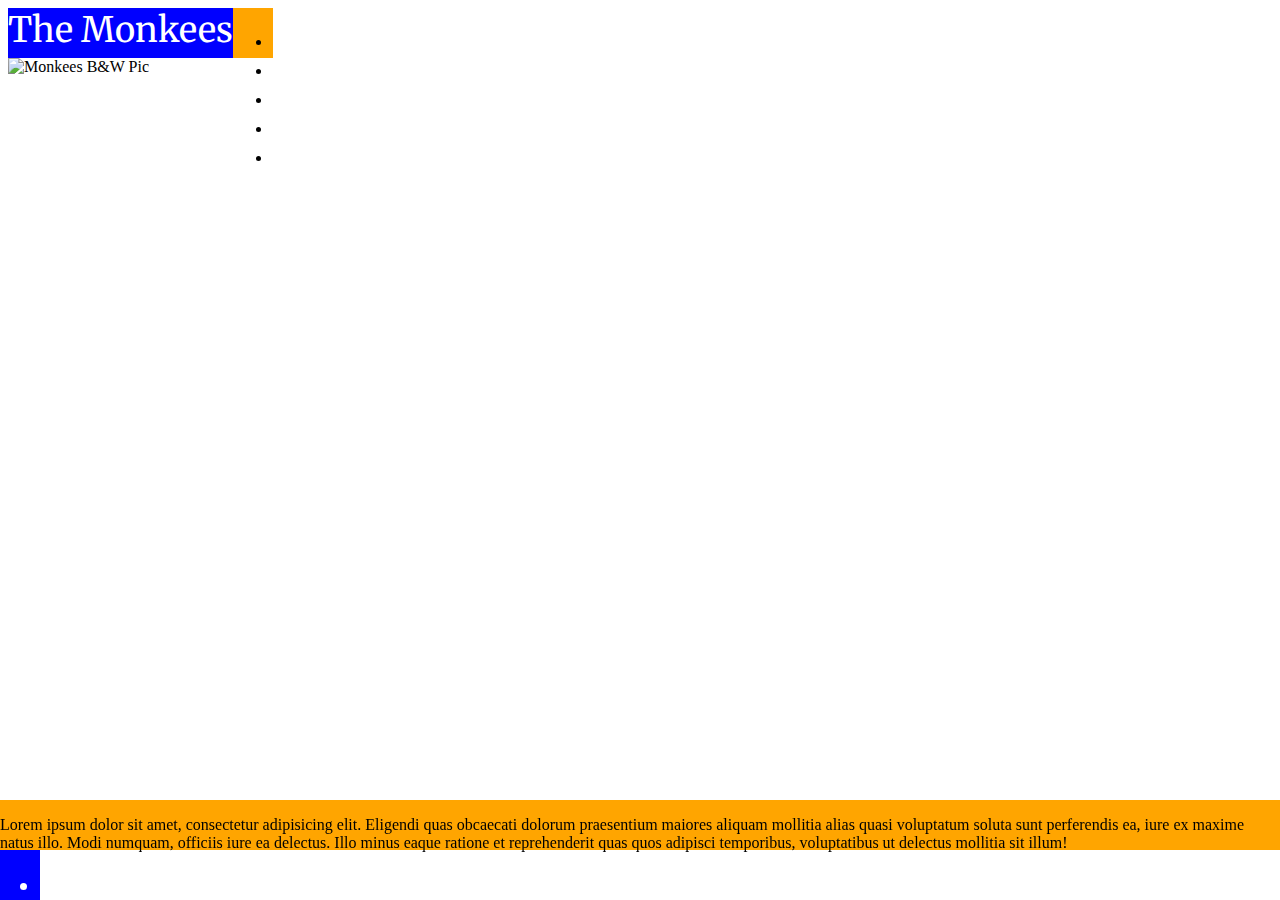
==== index.html @ 0297581a "added responsive pic to home page" ====
<!DOCTYPE html>
<html lang="en">
<head>
    <meta charset="UTF-8">
    <meta name="viewport" content="width=device-width, initial-scale=1.0">
    <meta http-equiv="X-UA-Compatible" content="ie=edge">
    <title>Monkees Website</title>
    <link rel="stylesheet" href="https://stackpath.bootstrapcdn.com/bootstrap/4.1.1/css/bootstrap.min.css" integrity="sha384-WskhaSGFgHYWDcbwN70/dfYBj47jz9qbsMId/iRN3ewGhXQFZCSftd1LZCfmhktB" crossorigin="anonymous">
    <link rel="stylesheet" href="https://use.fontawesome.com/releases/v5.0.13/css/all.css" integrity="sha384-DNOHZ68U8hZfKXOrtjWvjxusGo9WQnrNx2sqG0tfsghAvtVlRW3tvkXWZh58N9jp" crossorigin="anonymous">
    <link rel="stylesheet" href="style.css" type="text/css" />
</head>
<body>
    <header class="flex-container">
<div class="title1 col col-12 col-sm-12 col-md-8 col-lg-8 col-xl-8 ">The Monkees</div>
<div class="boxes col col-12 col-sm-12 col-md-4 col-lg-4 col-xl-4">
    <ul class="list-inline">
  <li class="list-inline-item active-tab">
      <a href="index.html"><i class="fas fa-home"></i></a></li>
  <li class="list-inline-item">
      <a href="music.html"><i class="fas fa-music"></i></a></li>
  <li class="list-inline-item">
      <a href="live.html"><i class="fas fa-calendar-alt"></i></a></li>
  <li class="list-inline-item">
      <a href="gallery.html"><i class="fas fa-camera"></i></a></li>
  <li class="list-inline-item">
      <a href="contact.html"><i class="fas fa-at"></i></a></li>
</ul>
</div>
</header>
<section>
    <div class="pic-box">
    <img src="media/images/monkees.jpg" alt="Monkees B&W Pic" class="responsive">
    </img>
    </div>
</section>
<footer class="flex-container">
    <div class="about col col-12 col-sm-12 col-md-8 col-lg-8 col-xl-8">
        <p class="aboutp">Lorem ipsum dolor sit amet, consectetur adipisicing elit. Eligendi quas obcaecati dolorum praesentium maiores aliquam mollitia alias quasi voluptatum soluta sunt perferendis ea, iure ex maxime natus illo. Modi numquam, officiis iure ea delectus. Illo minus eaque ratione et reprehenderit quas quos adipisci temporibus, voluptatibus ut delectus mollitia sit illum!</p>
    </div>
    <div class="multimedia col col-12 col-sm-12 col-md-4 col-lg-4 col-xl-4">
    <ul class="list-inline">
      <li class="list-inline-item"><i class="fas fa-envelope"></i></li>
      <li class="list-inline-item"><i class="fab fa-instagram"></i></li>
      <li class="list-inline-item"><i class="fab fa-facebook"></i></li>
      <li class="list-inline-item"><i class="fab fa-youtube"></i></li>
      <li class="list-inline-item"><i class="fab fa-twitter"></i></li>
      </ul>
      </div>
</footer>
</body>

</html>
---- style.css ----
/*------ general -------*/
@import url('https://fonts.googleapis.com/css?family=Merriweather');
/*------ header --------*/
.title1{
    font-family: "Merriweather", sans-serif;
    height:50px;
    font-size:35px;
    background-color: blue;
    color: white;
}
.boxes{
    height: 50px;
    float:right;
    background-color: orange;
    font-family: "Merriweather", sans-serif;
}
.boxes a i {
    color:black;
    font-size: 23px;
    padding-top: 5px;
}

.active-tab{
    background-color: white;
}

.flex-container{
    display: flex;
    flex-direction:row;
    flex-wrap:wrap;
}

/*------- body ------------*/
.responsive{
       width: 100%;
    height: auto;

}

/*------- footer ----------*/
footer{
    position:fixed;
    left: 0;
    bottom:0;
    padding:0;
    margin:0;
    
}
.about{
    height: 50px;
    background-color: orange;
}
.multimedia{
    height:50px;
    float: right;
    background-color: blue;
    color:white;    
    font-size: 23px
}
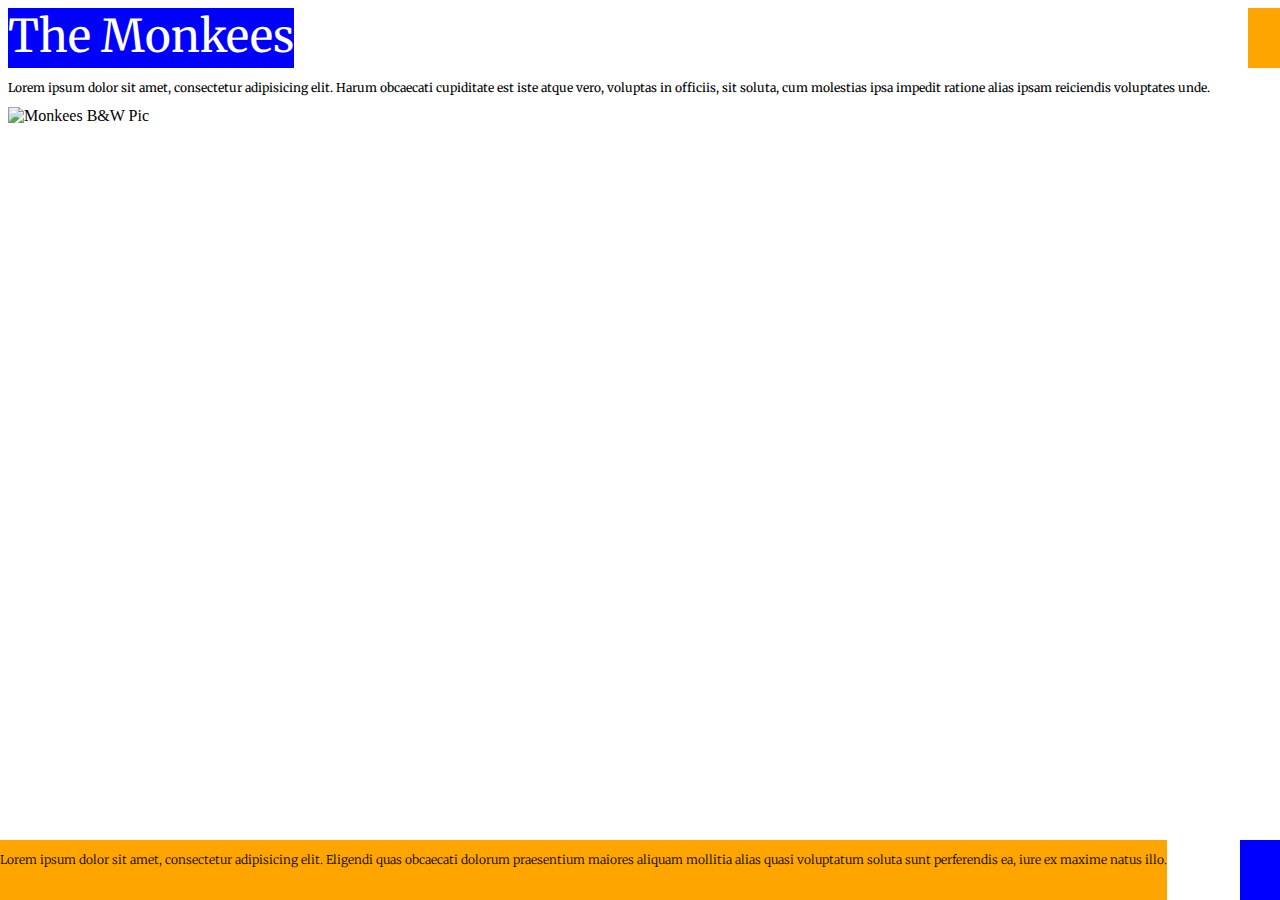
==== commit fd8ca409: "add gallery fixed head/foot" ====
--- a/index.html
+++ b/index.html
@@ -11,8 +11,8 @@
 </head>
 <body>
     <header class="flex-container">
-<div class="title1 col col-12 col-sm-12 col-md-8 col-lg-8 col-xl-8 ">The Monkees</div>
-<div class="boxes col col-12 col-sm-12 col-md-4 col-lg-4 col-xl-4">
+<div class="title1 col col-12 col-sm-8 col-md-8 col-lg-8 col-xl-8 ">The Monkees</div>
+<div class="boxes col col-12 col-sm-4 col-md-4 col-lg-4 col-xl-4">
     <ul class="list-inline">
   <li class="list-inline-item active-tab">
       <a href="index.html"><i class="fas fa-home"></i></a></li>
@@ -28,16 +28,21 @@
 </div>
 </header>
 <section>
-    <div class="pic-box">
+    <div class="flexgap flex-container">
+        <div class="gap1 col col-12 col-sm-8 col-md-8 col-lg-8 col-xl-8"></div>
+        <div class="gap2 col col-12 col-sm-4 col-md-4 col-lg-4 col-xl-4"></div>
+    </div>
+    <div class="intro">
+        <p>Lorem ipsum dolor sit amet, consectetur adipisicing elit. Harum obcaecati cupiditate est iste atque vero, voluptas in officiis, sit soluta, cum molestias ipsa impedit ratione alias ipsam reiciendis voluptates unde.</p>
+    </div>
     <img src="media/images/monkees.jpg" alt="Monkees B&W Pic" class="responsive">
     </img>
-    </div>
 </section>
 <footer class="flex-container">
-    <div class="about col col-12 col-sm-12 col-md-8 col-lg-8 col-xl-8">
-        <p class="aboutp">Lorem ipsum dolor sit amet, consectetur adipisicing elit. Eligendi quas obcaecati dolorum praesentium maiores aliquam mollitia alias quasi voluptatum soluta sunt perferendis ea, iure ex maxime natus illo. Modi numquam, officiis iure ea delectus. Illo minus eaque ratione et reprehenderit quas quos adipisci temporibus, voluptatibus ut delectus mollitia sit illum!</p>
+    <div class="about col col-12 col-sm-8 col-md-8 col-lg-8 col-xl-8">
+        <p class="aboutp">Lorem ipsum dolor sit amet, consectetur adipisicing elit. Eligendi quas obcaecati dolorum praesentium maiores aliquam mollitia alias quasi voluptatum soluta sunt perferendis ea, iure ex maxime natus illo. </p>
     </div>
-    <div class="multimedia col col-12 col-sm-12 col-md-4 col-lg-4 col-xl-4">
+    <div class="multimedia col col-12 col-sm-4 col-md-4 col-lg-4 col-xl-4">
     <ul class="list-inline">
       <li class="list-inline-item"><i class="fas fa-envelope"></i></li>
       <li class="list-inline-item"><i class="fab fa-instagram"></i></li>
--- a/style.css
+++ b/style.css
@@ -1,16 +1,20 @@
 /*------ general -------*/
 @import url('https://fonts.googleapis.com/css?family=Merriweather');
 /*------ header --------*/
+header {
+    position: fixed;
+    width:100%;
+}
+
 .title1{
     font-family: "Merriweather", sans-serif;
-    height:50px;
-    font-size:35px;
+    height:60px;
+    font-size:45px;
     background-color: blue;
     color: white;
 }
 .boxes{
-    height: 50px;
-    float:right;
+    height: 60px;
     background-color: orange;
     font-family: "Merriweather", sans-serif;
 }
@@ -28,18 +32,59 @@
     display: flex;
     flex-direction:row;
     flex-wrap:wrap;
+    Justify-content:space-between;
+}
+.list-inline{
+    text-align: center;
 }
 
 /*------- body ------------*/
+.gap1{
+    height: 60px;
+}
+.gap2{
+    height: 60px;
+}
+
 .responsive{
        width: 100%;
     height: auto;
+    max-height: 100%;
+    max-width:100%;
 
+}
+/*------- home ------------*/
+.intro{
+    font-family: "Merriweather", sans-serif;
+    font-size: 12px;
+}
+/*------- gallery ---------*/
+.gallery{
+    background-color:#ffffe6;
+    padding-top:5px;
+    padding-left:0;
+    padding-right:0;
+    padding-bottom:5px;
+}
+ul{ list-style-type: none; }
+
+.hovergal{
+    height:80px;
+    width:80px;
+    transition: width 1s, height 1s;
+    transition-timing-function:ease-in-out;
+    padding:5px;
+    
+}
+.hovergal:hover{
+    height: 100px;
+    width:100px;
 }
 
 /*------- footer ----------*/
 footer{
     position:fixed;
+    width:100%;
     left: 0;
     bottom:0;
     padding:0;
@@ -47,11 +92,14 @@
     
 }
 .about{
-    height: 50px;
+    height: 60px;
     background-color: orange;
+    font-family: "Merriweather", sans-serif;
+    font-size: 12px;
+    font-weight: 100;
 }
 .multimedia{
-    height:50px;
+    height:60px;
     float: right;
     background-color: blue;
     color:white;    
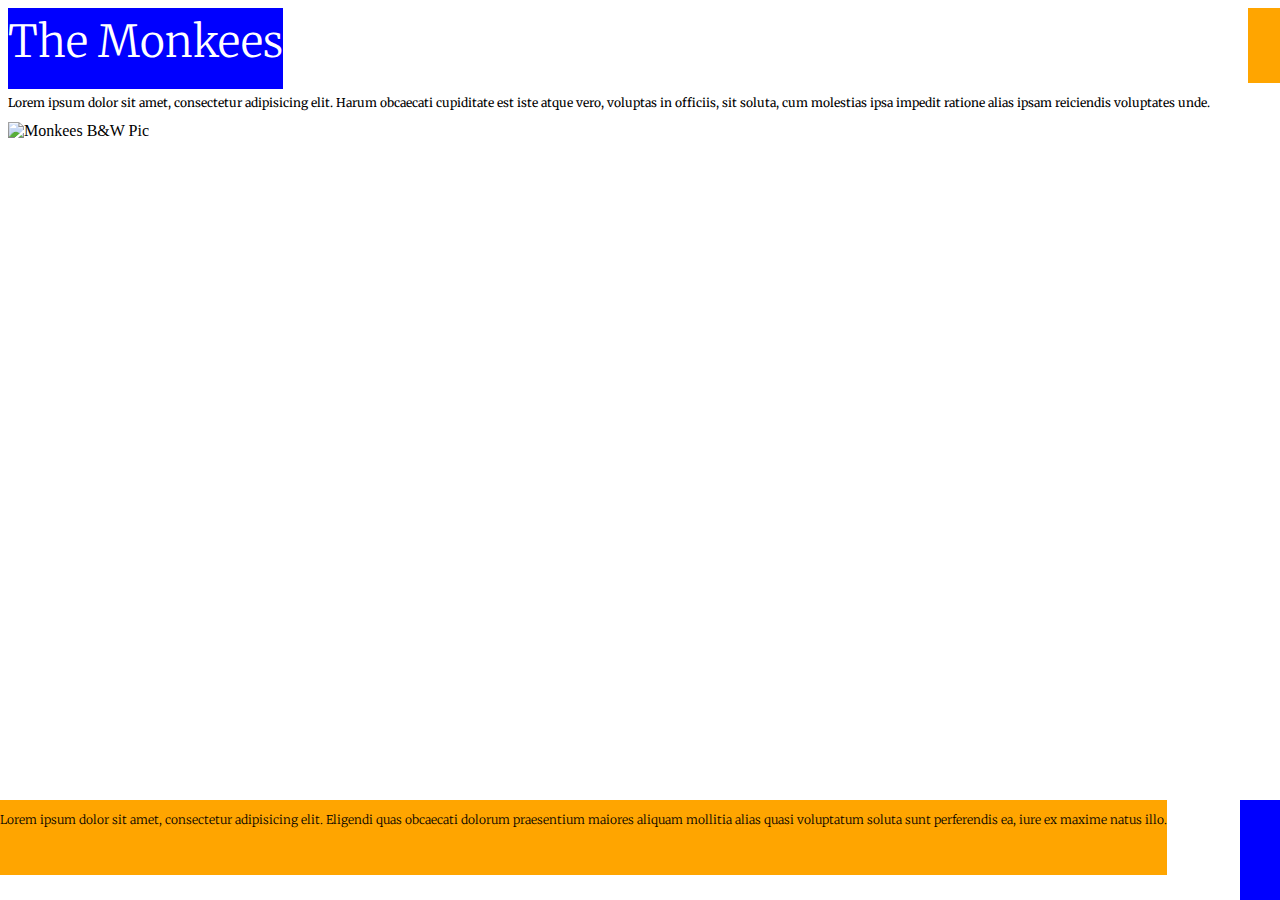
==== commit 5d761a16: "initial styling for Music page" ====
--- a/index.html
+++ b/index.html
@@ -36,7 +36,6 @@
         <p>Lorem ipsum dolor sit amet, consectetur adipisicing elit. Harum obcaecati cupiditate est iste atque vero, voluptas in officiis, sit soluta, cum molestias ipsa impedit ratione alias ipsam reiciendis voluptates unde.</p>
     </div>
     <img src="media/images/monkees.jpg" alt="Monkees B&W Pic" class="responsive">
-    </img>
 </section>
 <footer class="flex-container">
     <div class="about col col-12 col-sm-8 col-md-8 col-lg-8 col-xl-8">
--- a/style.css
+++ b/style.css
@@ -1,31 +1,49 @@
-/*------ general -------*/
+/*------------------------------------ general -------------------------------*/
 @import url('https://fonts.googleapis.com/css?family=Merriweather');
-/*------ header --------*/
+
+h1,h2,h3,h4,h5{
+font-family: "Merriweather", sans-serif;   
+}
+/*------------------------------------ header --------------------------------*/
 header {
     position: fixed;
     width:100%;
+    z-index: +1;
 }
 
 .title1{
     font-family: "Merriweather", sans-serif;
-    height:60px;
-    font-size:45px;
+    font-weight: 200;
+    height:75px;
+    font-size:44px;
     background-color: blue;
     color: white;
+    padding-top: 6px;
+    
 }
 .boxes{
-    height: 60px;
+    height: 75px;
     background-color: orange;
-    font-family: "Merriweather", sans-serif;
+    
 }
 .boxes a i {
     color:black;
-    font-size: 23px;
-    padding-top: 5px;
+    font-size: 25px;
+    padding-top: 25px;
+    padding-bottom: 25px;
+    transition-duration: .5s;
+    transition-timing-function: ease-in;
 }
+
+.boxes a i:hover{
+    color: white;
+   }
 
 .active-tab{
     background-color: white;
+}
+.active-tab:hover{
+    background-color: blue;
 }
 
 .flex-container{
@@ -35,15 +53,20 @@
     Justify-content:space-between;
 }
 .list-inline{
+    margin:0;
     text-align: center;
+    transition-duration: .5s;
+    transition-timing-function: ease-in;
 }
 
-/*------- body ------------*/
+/*---------------------------------- body ------------------------------------*/
 .gap1{
-    height: 60px;
+    height: 75px;
+    z-index: -1;
 }
 .gap2{
-    height: 60px;
+    height: 75px;
+    z-index: -1;
 }
 
 .responsive{
@@ -53,17 +76,46 @@
     max-width:100%;
 
 }
-/*------- home ------------*/
+/*---------------------------------- home ------------------------------------*/
 .intro{
     font-family: "Merriweather", sans-serif;
     font-size: 12px;
 }
-/*------- gallery ---------*/
+/*---------------------------------- music -----------------------------------*/
+.musicbox{
+padding :5%;
+z-index: -2;
+}
+.player{
+    padding :2%;
+    background-color: orange;
+    transition-duration: .3s;
+    transition-timing-function: ease-in;
+}
+.player:hover{
+    background-color: blue;
+}
+.vidbox{
+    width:70%;
+    height: 70%;
+margin-bottom: 70px;
+margin-left:15%;
+margin-top: 5px;
+}
+/*----------------------------------- live -----------------------------------*/
+.livehead{
+    width:100%;
+    text-align: center;
+}
+.live-date{
+
+}
+/*----------------------------------- gallery --------------------------------*/
 .gallery{
     background-color:#ffffe6;
-    padding-top:5px;
-    padding-left:0;
-    padding-right:0;
+    padding-top:10px;
+    padding-left:10;
+    padding-right:10;
     padding-bottom:5px;
 }
 ul{ list-style-type: none; }
@@ -80,8 +132,14 @@
     height: 100px;
     width:100px;
 }
+/*----------------------------------- contact --------------------------------*/
+.formbox{
+    width:80%;
+    padding: 10%;
 
-/*------- footer ----------*/
+}
+
+/*----------------------------------- footer ---------------------------------*/
 footer{
     position:fixed;
     width:100%;
@@ -92,16 +150,25 @@
     
 }
 .about{
-    height: 60px;
+    height: 75px;
     background-color: orange;
     font-family: "Merriweather", sans-serif;
     font-size: 12px;
     font-weight: 100;
 }
 .multimedia{
-    height:60px;
+    height:75px;
     float: right;
     background-color: blue;
     color:white;    
-    font-size: 23px
+    font-size: 25px;
+    padding-top:25px;
 }
+.multimedia i{
+    transition-duration: .5s;
+    transition-timing-function: ease-in;
+}
+
+.multimedia i:hover{
+    color: black;
+}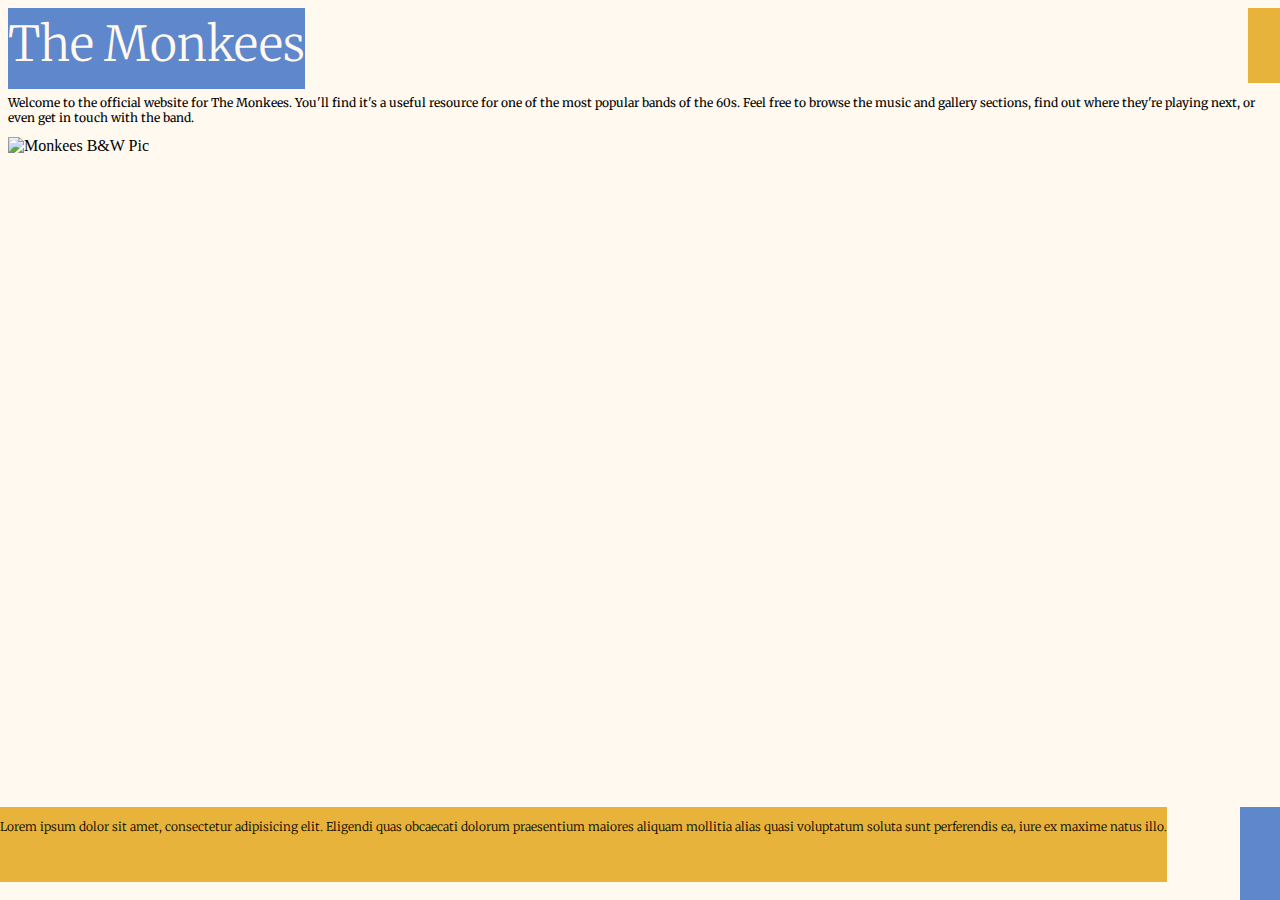
==== commit dcedff81: "removed lorem from intro + additional styling" ====
--- a/index.html
+++ b/index.html
@@ -33,7 +33,7 @@
         <div class="gap2 col col-12 col-sm-4 col-md-4 col-lg-4 col-xl-4"></div>
     </div>
     <div class="intro">
-        <p>Lorem ipsum dolor sit amet, consectetur adipisicing elit. Harum obcaecati cupiditate est iste atque vero, voluptas in officiis, sit soluta, cum molestias ipsa impedit ratione alias ipsam reiciendis voluptates unde.</p>
+        <p>Welcome to the official website for The Monkees. You'll find it's a useful resource for one of the most popular bands of the 60s. Feel free to browse the music and gallery sections, find out where they're playing next, or even get in touch with the band.</p>
     </div>
     <img src="media/images/monkees.jpg" alt="Monkees B&W Pic" class="responsive">
 </section>
@@ -41,7 +41,7 @@
     <div class="about col col-12 col-sm-8 col-md-8 col-lg-8 col-xl-8">
         <p class="aboutp">Lorem ipsum dolor sit amet, consectetur adipisicing elit. Eligendi quas obcaecati dolorum praesentium maiores aliquam mollitia alias quasi voluptatum soluta sunt perferendis ea, iure ex maxime natus illo. </p>
     </div>
-    <div class="multimedia col col-12 col-sm-4 col-md-4 col-lg-4 col-xl-4">
+    <div class="social-media col col-12 col-sm-4 col-md-4 col-lg-4 col-xl-4">
     <ul class="list-inline">
       <li class="list-inline-item"><i class="fas fa-envelope"></i></li>
       <li class="list-inline-item"><i class="fab fa-instagram"></i></li>
--- a/style.css
+++ b/style.css
@@ -1,5 +1,5 @@
 /*------------------------------------ general -------------------------------*/
-@import url('https://fonts.googleapis.com/css?family=Merriweather');
+@import url('https://fonts.googleapis.com/css?family=Merriweather:100,200,300,400,500,600,700');
 
 h1,h2,h3,h4,h5{
 font-family: "Merriweather", sans-serif;   
@@ -15,19 +15,19 @@
     font-family: "Merriweather", sans-serif;
     font-weight: 200;
     height:75px;
-    font-size:44px;
-    background-color: blue;
-    color: white;
+    font-size:3em;
+    background-color: #5f87cc;
+    color: #fff9ef;
     padding-top: 6px;
     
 }
 .boxes{
     height: 75px;
-    background-color: orange;
+    background-color: #e8b33a;
     
 }
 .boxes a i {
-    color:black;
+    color:#474644;
     font-size: 25px;
     padding-top: 25px;
     padding-bottom: 25px;
@@ -36,14 +36,14 @@
 }
 
 .boxes a i:hover{
-    color: white;
+    color: #fff9ef;
    }
 
 .active-tab{
-    background-color: white;
-}
-.active-tab:hover{
-    background-color: blue;
+    background-color: #fff9ef;
+}
+.active-tab a i:hover{
+    color: #5f87cc;
 }
 
 .flex-container{
@@ -60,6 +60,10 @@
 }
 
 /*---------------------------------- body ------------------------------------*/
+body    {overflow-y:scroll;
+    background-color: #fff9ef;
+}
+
 .gap1{
     height: 75px;
     z-index: -1;
@@ -83,60 +87,97 @@
 }
 /*---------------------------------- music -----------------------------------*/
 .musicbox{
-padding :5%;
+padding :1%;
 z-index: -2;
-}
+color: #e8b33a;
+}
+
 .player{
     padding :2%;
-    background-color: orange;
+    background-color: #e8b33a;
     transition-duration: .3s;
     transition-timing-function: ease-in;
-}
+    border-radius: 18px 18px 18px 18px;
+}
+
 .player:hover{
-    background-color: blue;
-}
+    background-color: #5f87cc;
+}
+
 .vidbox{
-    width:70%;
-    height: 70%;
-margin-bottom: 70px;
-margin-left:15%;
-margin-top: 5px;
-}
+    width:50%;
+    height: 50%;
+margin-bottom: 150px;
+margin-left:25%;
+margin-top: 1%;
+}
+
+@media screen and (max-width: 900px) {
+.vidbox{
+    width:80%;
+    height: 80%;
+margin-bottom: 150px;
+margin-left:10.5%;
+margin-top: 1%;
+}}
+
 /*----------------------------------- live -----------------------------------*/
 .livehead{
     width:100%;
     text-align: center;
+    padding-top:1%;
 }
 .live-date{
-
+max-width:90%;
+padding-left: 5%;
+
+}
+.date{
+    background-color:#e8b33a;
+    transition-duration:.5s;
+    border-radius: 12px 12px 12px 12px;
+}
+.date:hover{
+    background-color:#5f87cc;
 }
 /*----------------------------------- gallery --------------------------------*/
 .gallery{
     background-color:#ffffe6;
     padding-top:10px;
-    padding-left:10;
-    padding-right:10;
-    padding-bottom:5px;
+    padding-left:10px;
+    padding-right:10px;
+    padding-bottom:150px;
 }
 ul{ list-style-type: none; }
 
 .hovergal{
-    height:80px;
-    width:80px;
+    height:200px;
+    width:200px;
     transition: width 1s, height 1s;
     transition-timing-function:ease-in-out;
     padding:5px;
-    
-}
+}
+
+@media screen and (max-width: 575px) {
+    .hovergal{
+    height:100px;
+    width:100px;
+    transition: width 1s, height 1s;
+    transition-timing-function:ease-in-out;
+    padding:5px;
+}}
 .hovergal:hover{
-    height: 100px;
-    width:100px;
+    height:250px;
+    width:250px;
 }
 /*----------------------------------- contact --------------------------------*/
 .formbox{
-    width:80%;
+    width:100%;
     padding: 10%;
-
+    padding-bottom:150px;
+}
+.comment{
+    width: 100%;
 }
 
 /*----------------------------------- footer ---------------------------------*/
@@ -151,24 +192,24 @@
 }
 .about{
     height: 75px;
-    background-color: orange;
+    background-color: #e8b33a;
     font-family: "Merriweather", sans-serif;
     font-size: 12px;
     font-weight: 100;
 }
-.multimedia{
+.social-media{
     height:75px;
     float: right;
-    background-color: blue;
-    color:white;    
+    background-color: #5f87cc;
+    color:#fff9ef;    
     font-size: 25px;
-    padding-top:25px;
-}
-.multimedia i{
+    padding-top:18px;
+}
+.social-media i{
     transition-duration: .5s;
     transition-timing-function: ease-in;
 }
 
-.multimedia i:hover{
-    color: black;
+.social-media i:hover{
+    color: #474644;
 }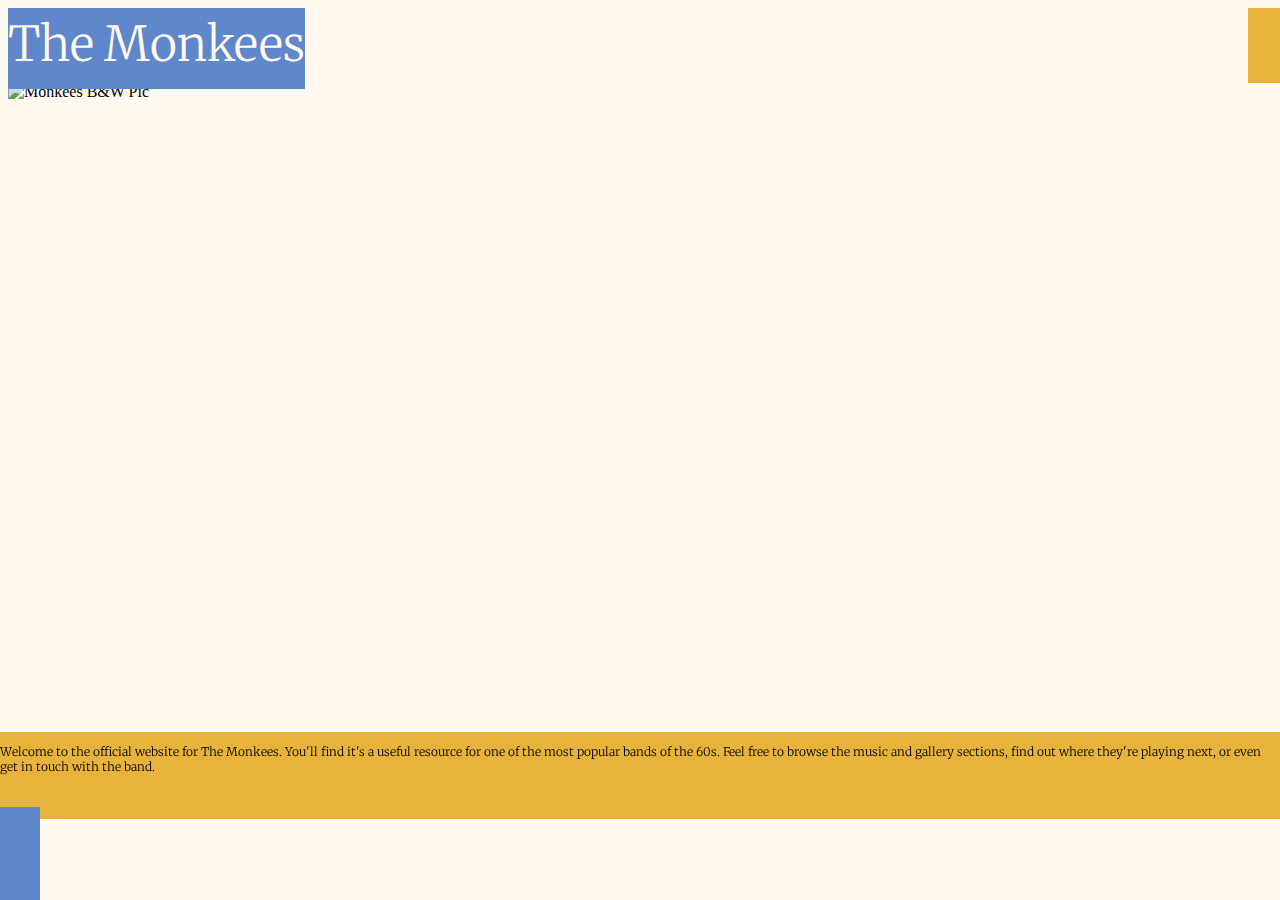
==== commit 65560157: "final styling + added ticket button" ====
--- a/index.html
+++ b/index.html
@@ -10,20 +10,20 @@
     <link rel="stylesheet" href="style.css" type="text/css" />
 </head>
 <body>
-    <header class="flex-container">
+<header class="flex-container">
 <div class="title1 col col-12 col-sm-8 col-md-8 col-lg-8 col-xl-8 ">The Monkees</div>
-<div class="boxes col col-12 col-sm-4 col-md-4 col-lg-4 col-xl-4">
-    <ul class="list-inline">
-  <li class="list-inline-item active-tab">
-      <a href="index.html"><i class="fas fa-home"></i></a></li>
-  <li class="list-inline-item">
-      <a href="music.html"><i class="fas fa-music"></i></a></li>
-  <li class="list-inline-item">
-      <a href="live.html"><i class="fas fa-calendar-alt"></i></a></li>
-  <li class="list-inline-item">
-      <a href="gallery.html"><i class="fas fa-camera"></i></a></li>
-  <li class="list-inline-item">
-      <a href="contact.html"><i class="fas fa-at"></i></a></li>
+    <div class="boxes col col-12 col-sm-4 col-md-4 col-lg-4 col-xl-4">
+        <ul class="list-inline">
+          <li class="list-inline-item active-tab">
+              <a href="index.html"><i class="fas fa-home"></i></a></li>
+          <li class="list-inline-item">
+              <a href="music.html"><i class="fas fa-music"></i></a></li>
+          <li class="list-inline-item">
+              <a href="live.html"><i class="fas fa-calendar-alt"></i></a></li>
+          <li class="list-inline-item">
+              <a href="gallery.html"><i class="fas fa-camera"></i></a></li>
+          <li class="list-inline-item">
+              <a href="contact.html"><i class="fas fa-at"></i></a></li>
 </ul>
 </div>
 </header>
@@ -32,14 +32,11 @@
         <div class="gap1 col col-12 col-sm-8 col-md-8 col-lg-8 col-xl-8"></div>
         <div class="gap2 col col-12 col-sm-4 col-md-4 col-lg-4 col-xl-4"></div>
     </div>
-    <div class="intro">
-        <p>Welcome to the official website for The Monkees. You'll find it's a useful resource for one of the most popular bands of the 60s. Feel free to browse the music and gallery sections, find out where they're playing next, or even get in touch with the band.</p>
-    </div>
     <img src="media/images/monkees.jpg" alt="Monkees B&W Pic" class="responsive">
 </section>
 <footer class="flex-container">
     <div class="about col col-12 col-sm-8 col-md-8 col-lg-8 col-xl-8">
-        <p class="aboutp">Lorem ipsum dolor sit amet, consectetur adipisicing elit. Eligendi quas obcaecati dolorum praesentium maiores aliquam mollitia alias quasi voluptatum soluta sunt perferendis ea, iure ex maxime natus illo. </p>
+        <p class="about">Welcome to the official website for The Monkees. You'll find it's a useful resource for one of the most popular bands of the 60s. Feel free to browse the music and gallery sections, find out where they're playing next, or even get in touch with the band.</p>
     </div>
     <div class="social-media col col-12 col-sm-4 col-md-4 col-lg-4 col-xl-4">
     <ul class="list-inline">
--- a/style.css
+++ b/style.css
@@ -90,6 +90,11 @@
 padding :1%;
 z-index: -2;
 color: #e8b33a;
+text-transform: uppercase;
+font-family:"Merriweather", sans-serif;
+font-size: 1em;
+font-weight: 400;
+text-align: center;
 }
 
 .player{
@@ -102,6 +107,7 @@
 
 .player:hover{
     background-color: #5f87cc;
+    color: #fff9ef;
 }
 
 .vidbox{
@@ -126,19 +132,26 @@
     width:100%;
     text-align: center;
     padding-top:1%;
+    font-family: "Merriweather", sans-serif; 
 }
 .live-date{
 max-width:90%;
 padding-left: 5%;
+padding-bottom:160px;
 
 }
 .date{
     background-color:#e8b33a;
     transition-duration:.5s;
     border-radius: 12px 12px 12px 12px;
+    padding:1%;
 }
 .date:hover{
     background-color:#5f87cc;
+}
+.ticket-button{
+   background-color: #fff9ef;
+   border: none;
 }
 /*----------------------------------- gallery --------------------------------*/
 .gallery{
@@ -155,7 +168,7 @@
     width:200px;
     transition: width 1s, height 1s;
     transition-timing-function:ease-in-out;
-    padding:5px;
+    padding:20px;
 }
 
 @media screen and (max-width: 575px) {
@@ -168,12 +181,17 @@
 }}
 .hovergal:hover{
     height:250px;
-    width:250px;
-}
+    width:250px;}
+
+@media screen and (max-width: 575px) {
+.hovergal:hover{
+    height:150px;
+    width:150px;
+}}
 /*----------------------------------- contact --------------------------------*/
 .formbox{
     width:100%;
-    padding: 10%;
+    padding: 5% 10% 10% 10%;
     padding-bottom:150px;
 }
 .comment{
